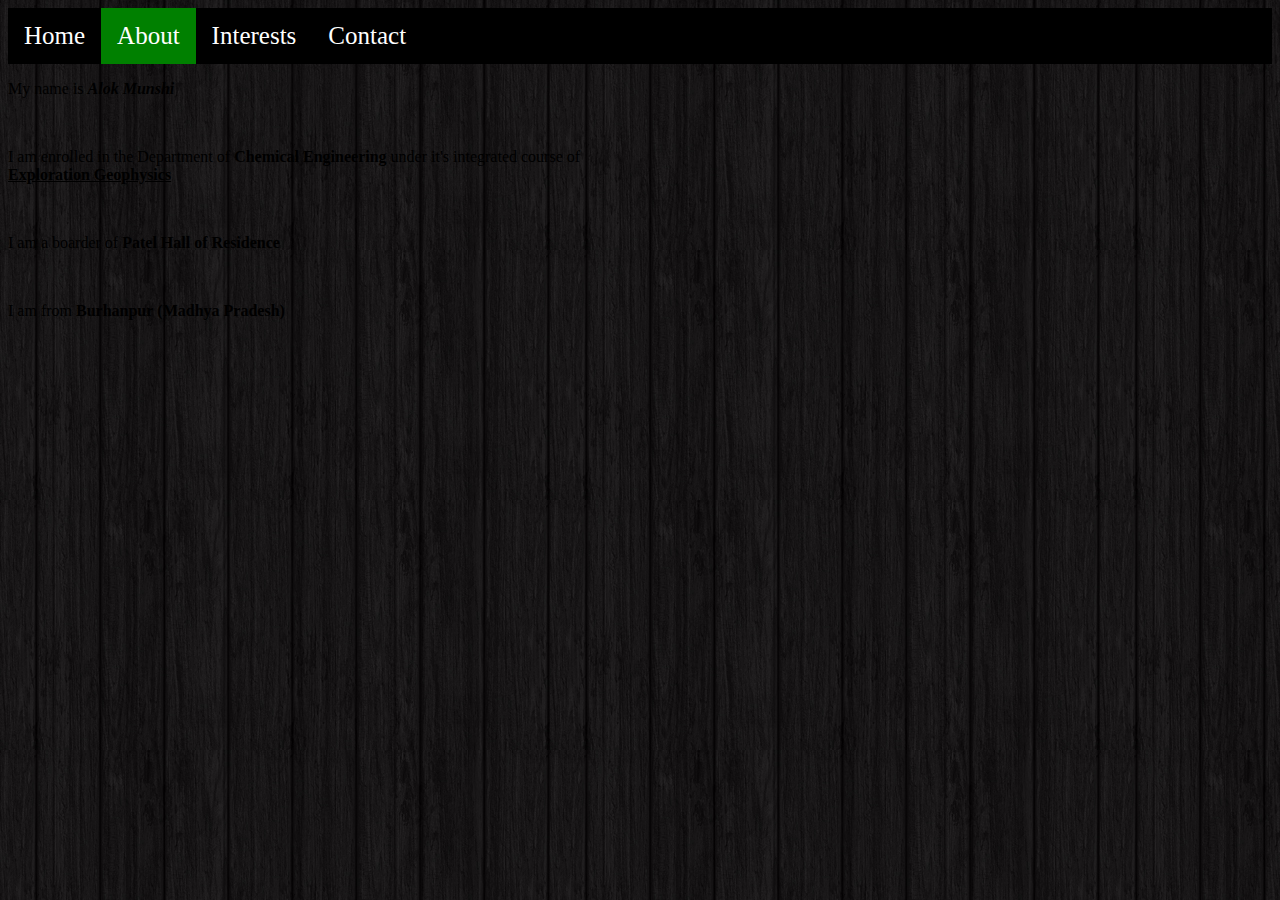
==== about.html @ 2a55047b "Merge pull request #1 from munshialok3/patch-1" ====
<!DOCTYPE html>
<html>
<meta name="viewport" content="width=device-width, initial-scale=1.0">
<head>
  <title>About</title>
  <link rel="stylesheet" type="text/css" href="styles.css">
</head>
<body>
<ul>
  <li><a href="index.html">Home</a></li>
  <li><a class="active" href="about.html">About</a></li>
  <li><a href="interests.html">Interests</a></li>
  <li><a href="contact.html">Contact</a></li>
</ul>
<p>
<div class="about1">
	 My name is <i><b>Alok Munshi</b></i>
</div>
</p>
<br>
<p>
<div class="about2">
	 I am enrolled in the Department of <b>Chemical Engineering</b> under it's integrated course of <br><b><u>Exploration Geophysics</u></b>
</div>
</p>
<br>
<p>
<div class="about1">
	 I am a boarder of <b>Patel Hall of Residence</b>
</div>
</p>
<br>
<p>
<div class="about2">
	 I am from <b>Burhanpur</b> <b>(Madhya Pradesh)</b>
</div>
<br>
</p>
</body>
</html>
---- styles.css ----
body{
background-image: url("new.jpg");
}

ul {
  list-style-type: none;
  margin: 0;
  padding: 0;
  overflow: hidden;
  background-color: black;
}

li {
  float: left;
}

li a {
  display: block;
  color: white;
  font-size: 25px;
  text-align: center;
  padding: 14px 16px;
  text-decoration:none;
}

li a:hover:not(.active) {
  background-color: red;
  font-size: 25px;
  color: white;
}

.active {
  background-color: green;
}
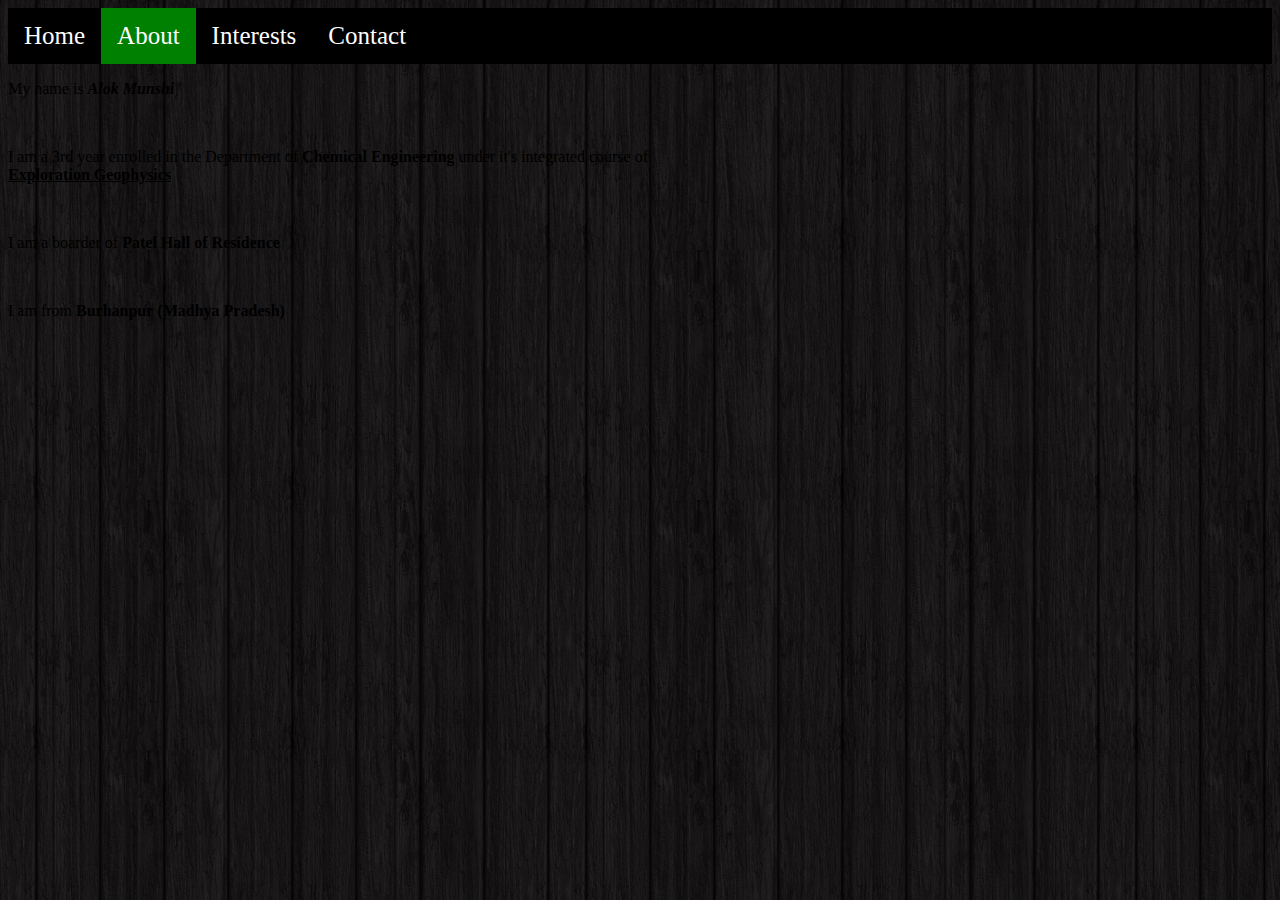
==== commit 34035547: "Update about.html" ====
--- a/about.html
+++ b/about.html
@@ -20,7 +20,7 @@
 <br>
 <p>
 <div class="about2">
-	 I am enrolled in the Department of <b>Chemical Engineering</b> under it's integrated course of <br><b><u>Exploration Geophysics</u></b>
+	 I am a 3rd year enrolled in the Department of <b>Chemical Engineering</b> under it's integrated course of <br><b><u>Exploration Geophysics</u></b>
 </div>
 </p>
 <br>
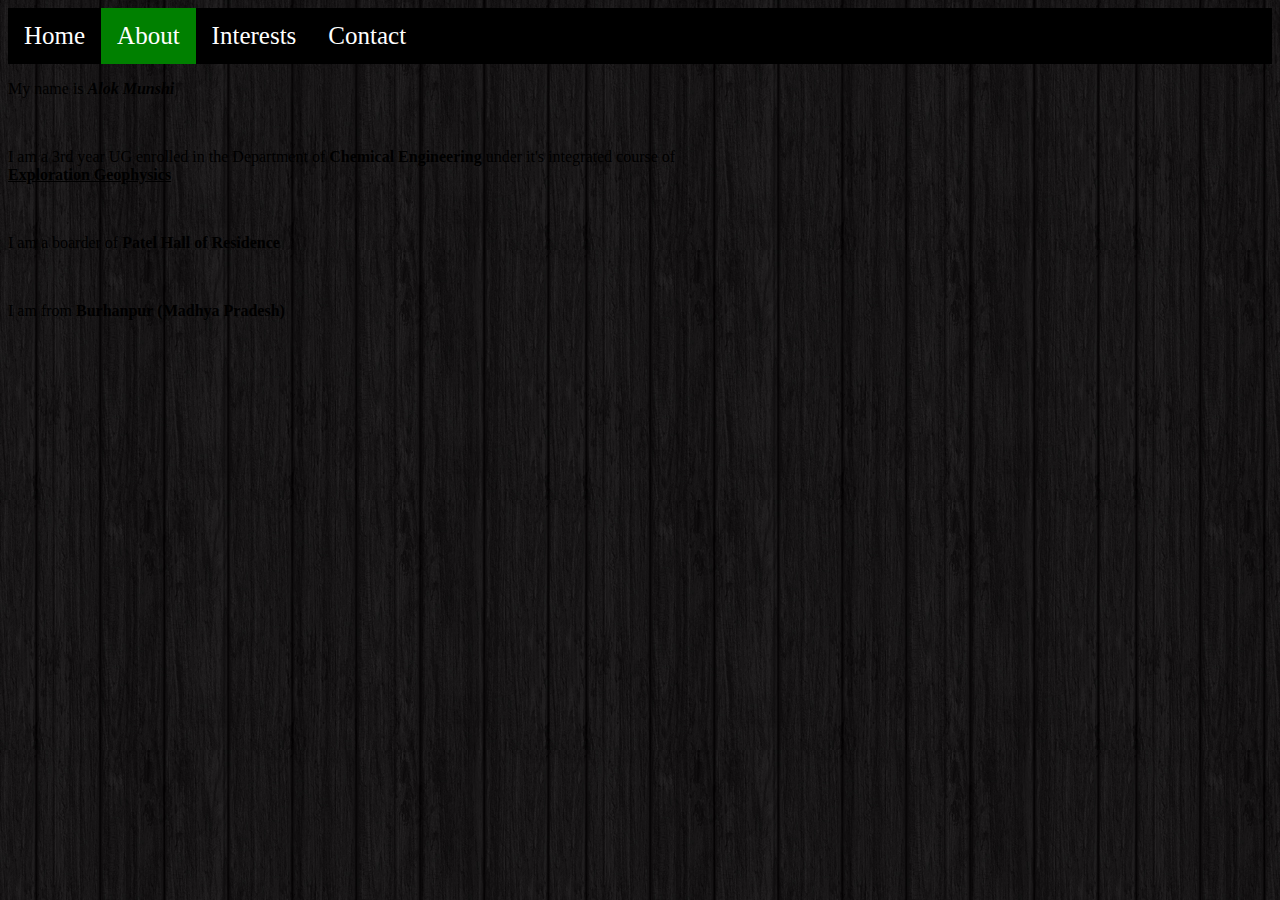
==== commit 405dc293: "Merge pull request #3 from munshialok3/patch-1" ====
--- a/about.html
+++ b/about.html
@@ -20,7 +20,7 @@
 <br>
 <p>
 <div class="about2">
-	 I am a 3rd year enrolled in the Department of <b>Chemical Engineering</b> under it's integrated course of <br><b><u>Exploration Geophysics</u></b>
+	 I am a 3rd year UG enrolled in the Department of <b>Chemical Engineering</b> under it's integrated course of <br><b><u>Exploration Geophysics</u></b>
 </div>
 </p>
 <br>
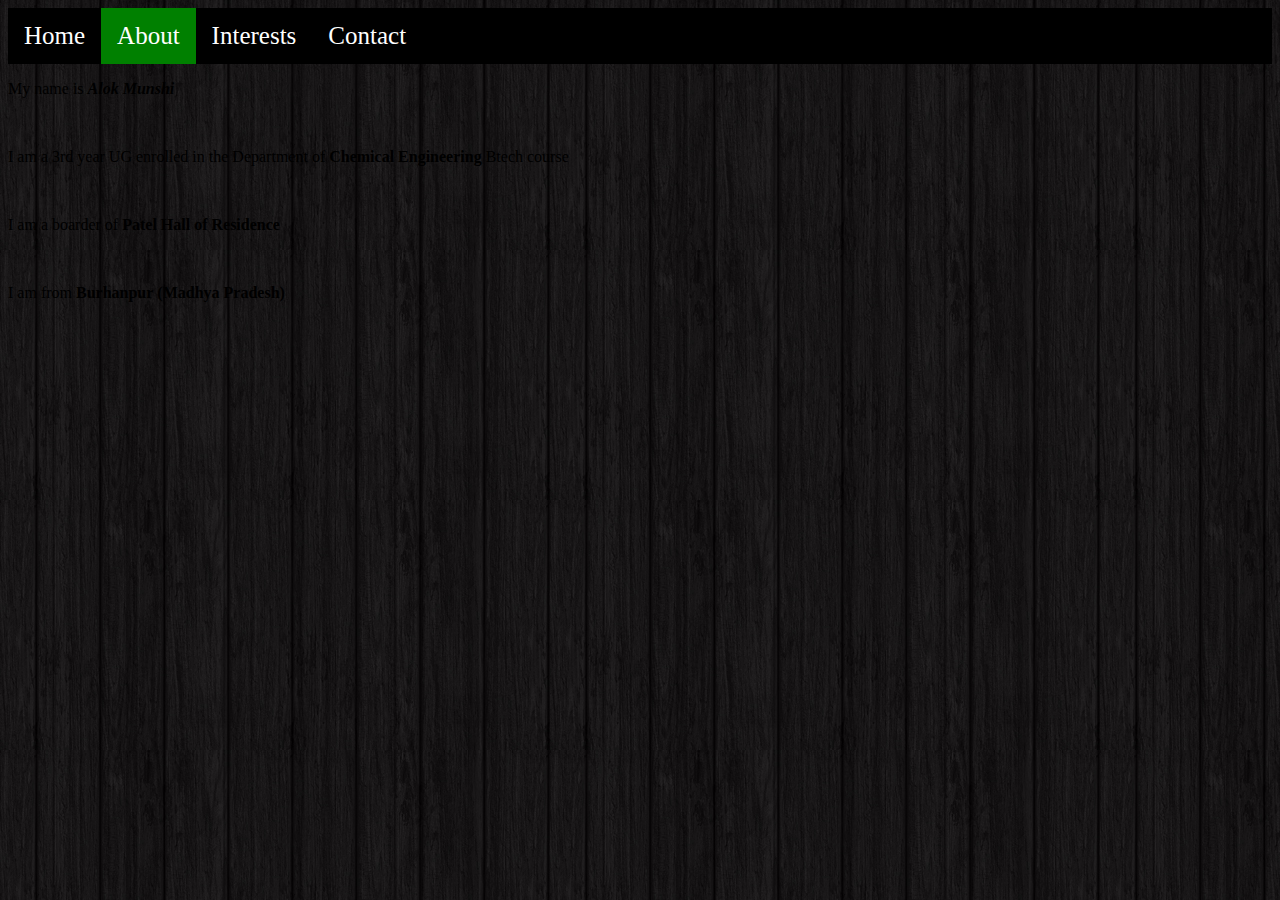
==== commit 7074d5df: "Merge pull request #4 from munshialok3/patch-2" ====
--- a/about.html
+++ b/about.html
@@ -20,7 +20,7 @@
 <br>
 <p>
 <div class="about2">
-	 I am a 3rd year UG enrolled in the Department of <b>Chemical Engineering</b> under it's integrated course of <br><b><u>Exploration Geophysics</u></b>
+	 I am a 3rd year UG enrolled in the Department of <b>Chemical Engineering</b> Btech course</u></b>
 </div>
 </p>
 <br>
